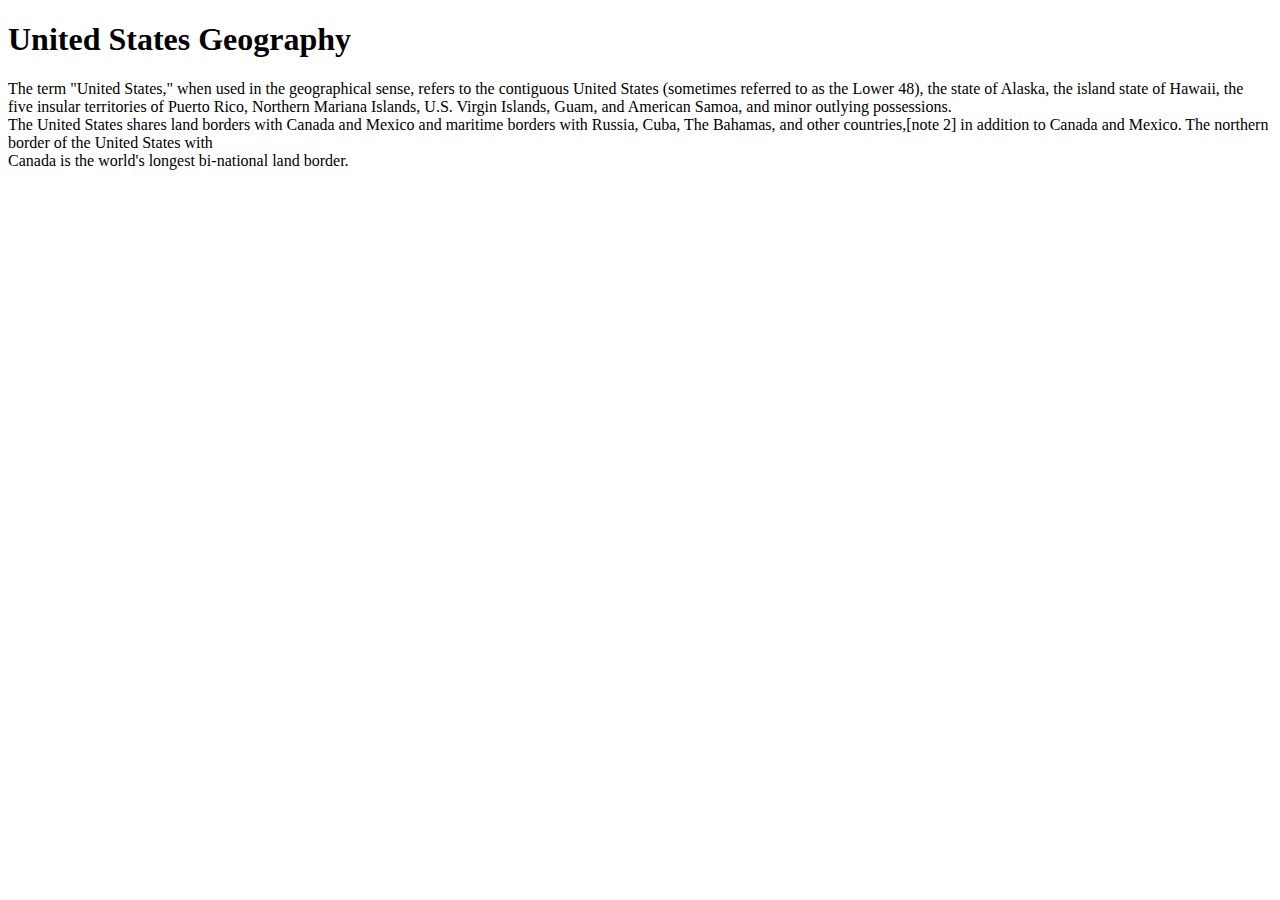
==== Assignment 1/index.html @ 1db037e2 "Updated Homework 1" ====
<!DOCTYPE html>
<html>
<head>
<title>Geography of the United States</title>
<h1>United States Geography</h1>
</head>
<body>
<p>The term "United States," when used in the geographical sense, refers to the contiguous United States (sometimes referred to as the Lower 48), the state of Alaska, the island state of Hawaii, the five insular territories of Puerto Rico, Northern Mariana Islands, U.S. Virgin Islands, Guam, and American Samoa, and minor outlying possessions.<br> The United States shares land borders with Canada and Mexico and maritime borders with Russia, Cuba, The Bahamas, and other countries,[note 2] in addition to Canada and Mexico. The northern border of the United States with 
    <br>Canada is the world's longest bi-national land border.</p>
</body>
</html>
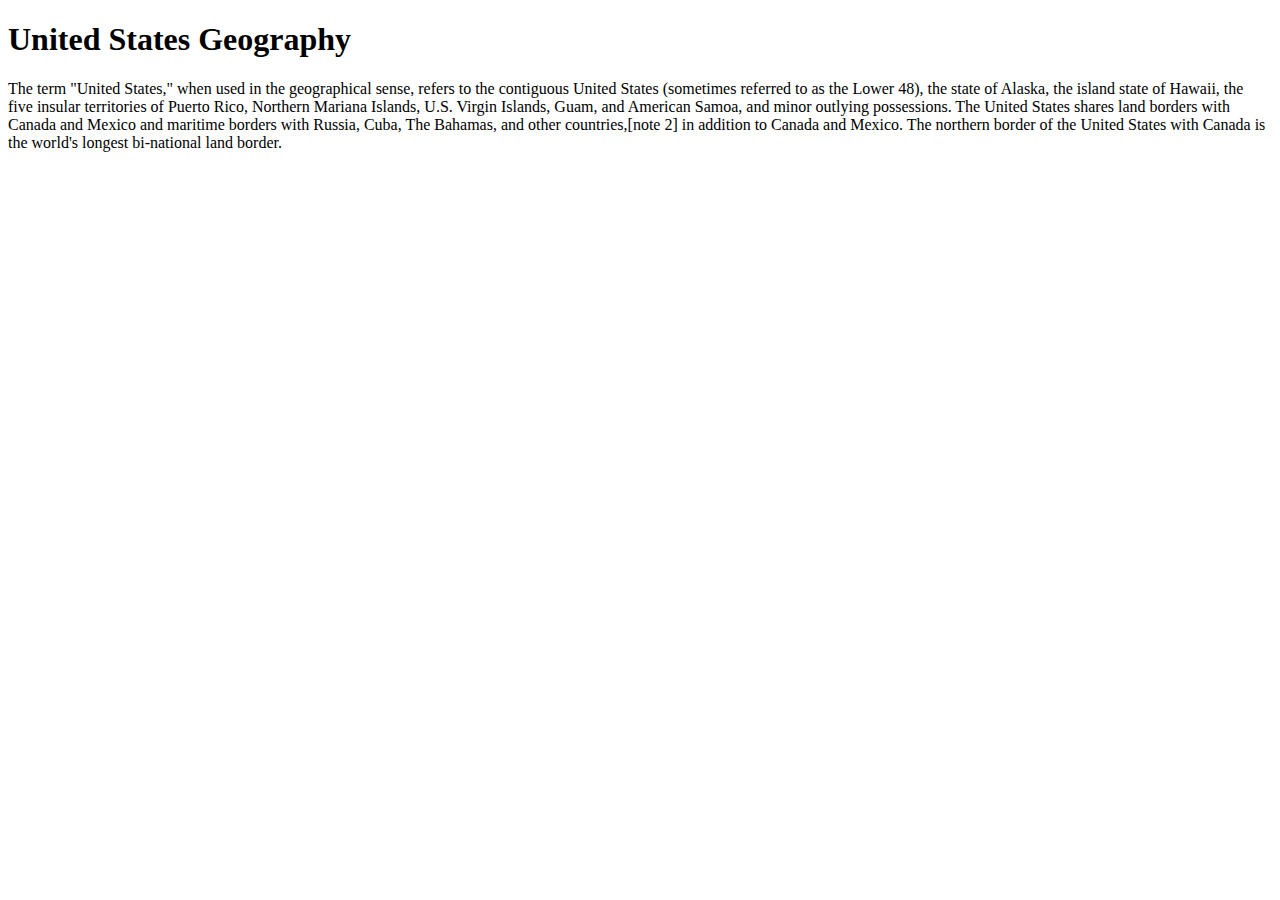
==== commit 3c05b7b1: "Updated Homework 1" ====
--- a/Assignment 1/index.html
+++ b/Assignment 1/index.html
@@ -5,7 +5,6 @@
 <h1>United States Geography</h1>
 </head>
 <body>
-<p>The term "United States," when used in the geographical sense, refers to the contiguous United States (sometimes referred to as the Lower 48), the state of Alaska, the island state of Hawaii, the five insular territories of Puerto Rico, Northern Mariana Islands, U.S. Virgin Islands, Guam, and American Samoa, and minor outlying possessions.<br> The United States shares land borders with Canada and Mexico and maritime borders with Russia, Cuba, The Bahamas, and other countries,[note 2] in addition to Canada and Mexico. The northern border of the United States with 
-    <br>Canada is the world's longest bi-national land border.</p>
+<p>The term "United States," when used in the geographical sense, refers to the contiguous United States (sometimes referred to as the Lower 48), the state of Alaska, the island state of Hawaii, the five insular territories of Puerto Rico, Northern Mariana Islands, U.S. Virgin Islands, Guam, and American Samoa, and minor outlying possessions. The United States shares land borders with Canada and Mexico and maritime borders with Russia, Cuba, The Bahamas, and other countries,[note 2] in addition to Canada and Mexico. The northern border of the United States with Canada is the world's longest bi-national land border.</p>
 </body>
 </html>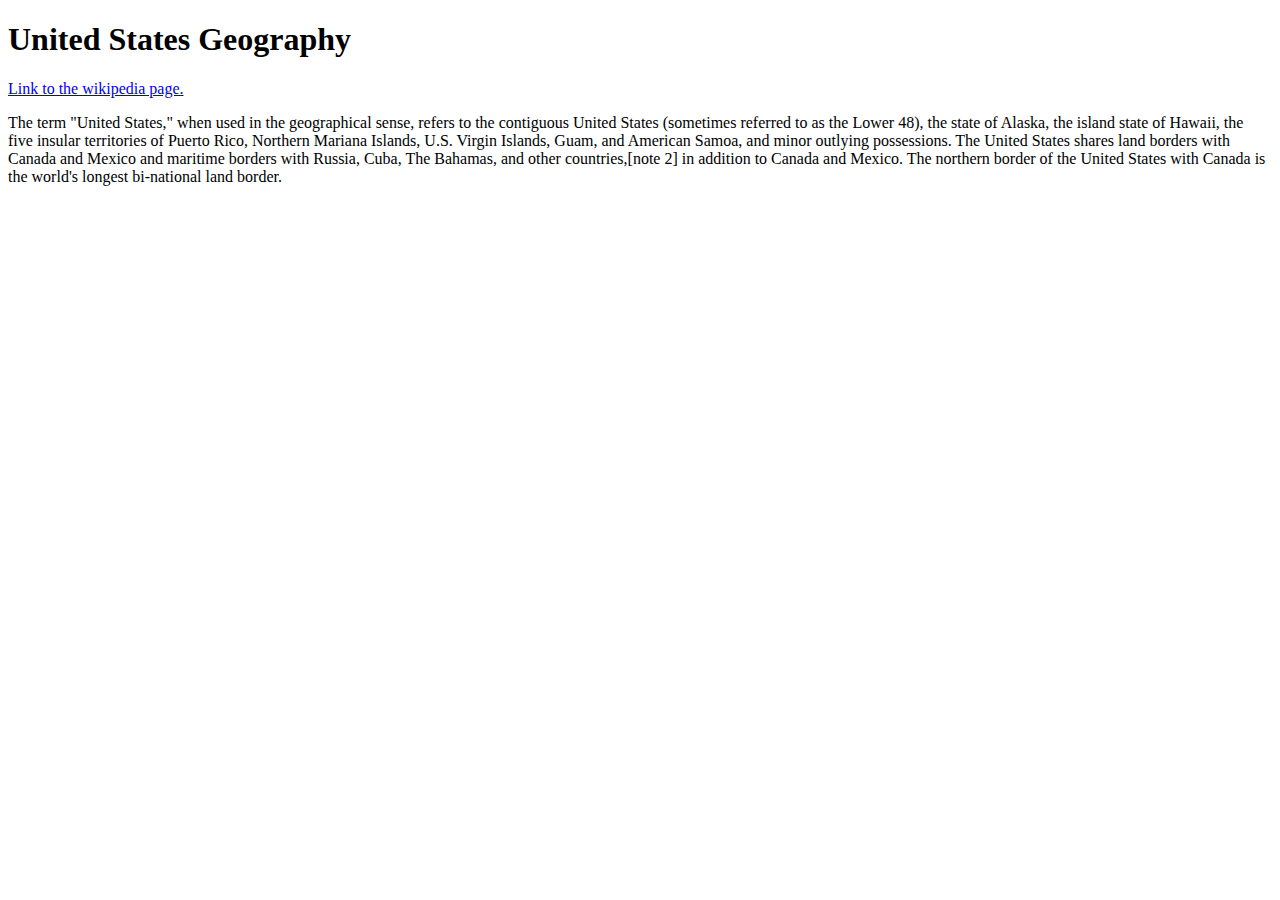
==== commit ed5169ef: "Updated Homework 1" ====
--- a/Assignment 1/index.html
+++ b/Assignment 1/index.html
@@ -5,6 +5,7 @@
 <h1>United States Geography</h1>
 </head>
 <body>
+<a href="https://en.wikipedia.org/wiki/Geography_of_the_United_States">Link to the wikipedia page.</a>
 <p>The term "United States," when used in the geographical sense, refers to the contiguous United States (sometimes referred to as the Lower 48), the state of Alaska, the island state of Hawaii, the five insular territories of Puerto Rico, Northern Mariana Islands, U.S. Virgin Islands, Guam, and American Samoa, and minor outlying possessions. The United States shares land borders with Canada and Mexico and maritime borders with Russia, Cuba, The Bahamas, and other countries,[note 2] in addition to Canada and Mexico. The northern border of the United States with Canada is the world's longest bi-national land border.</p>
 </body>
 </html>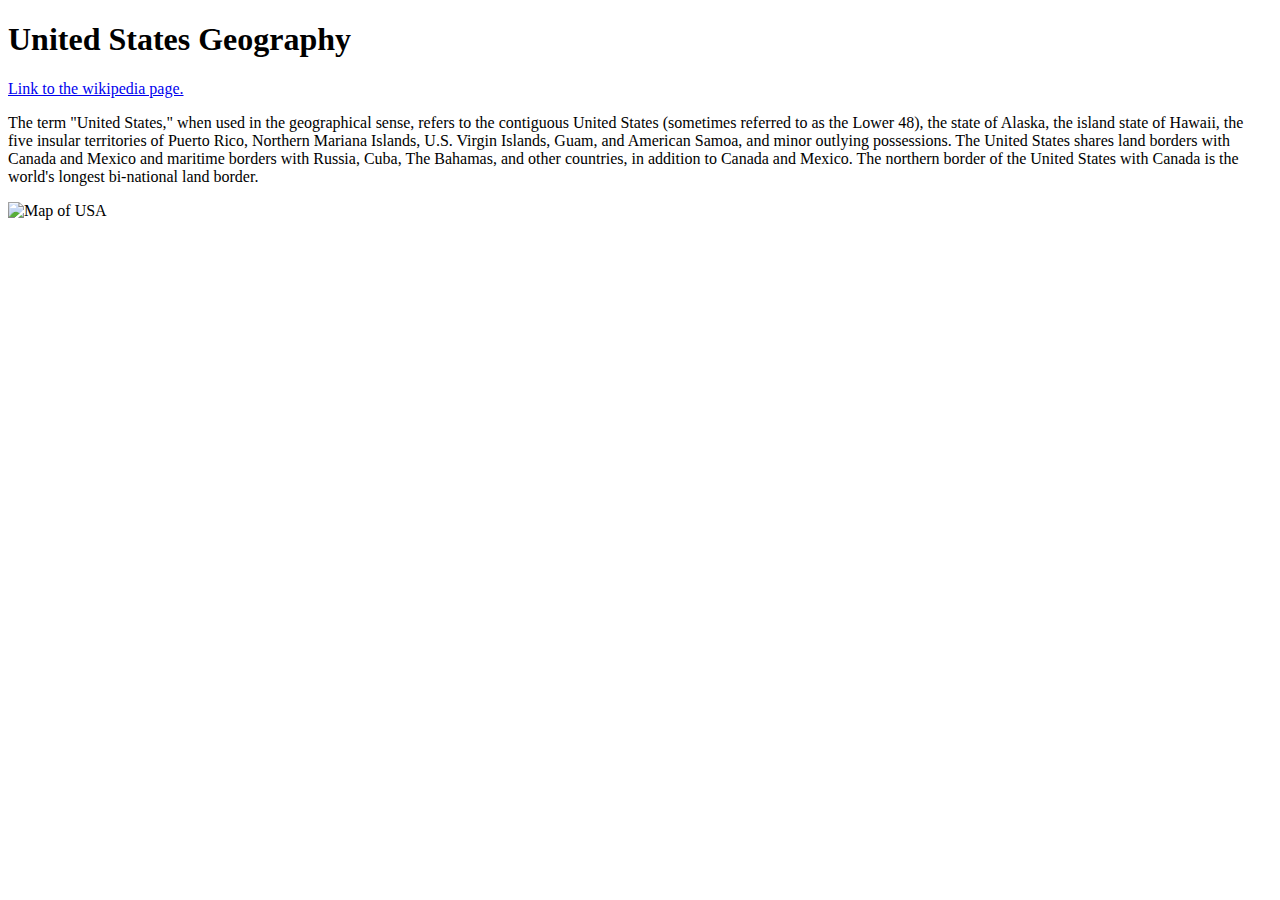
==== commit df29968b: "Updated Homework 1" ====
--- a/Assignment 1/index.html
+++ b/Assignment 1/index.html
@@ -6,6 +6,7 @@
 </head>
 <body>
 <a href="https://en.wikipedia.org/wiki/Geography_of_the_United_States">Link to the wikipedia page.</a>
-<p>The term "United States," when used in the geographical sense, refers to the contiguous United States (sometimes referred to as the Lower 48), the state of Alaska, the island state of Hawaii, the five insular territories of Puerto Rico, Northern Mariana Islands, U.S. Virgin Islands, Guam, and American Samoa, and minor outlying possessions. The United States shares land borders with Canada and Mexico and maritime borders with Russia, Cuba, The Bahamas, and other countries,[note 2] in addition to Canada and Mexico. The northern border of the United States with Canada is the world's longest bi-national land border.</p>
+<p>The term "United States," when used in the geographical sense, refers to the contiguous United States (sometimes referred to as the Lower 48), the state of Alaska, the island state of Hawaii, the five insular territories of Puerto Rico, Northern Mariana Islands, U.S. Virgin Islands, Guam, and American Samoa, and minor outlying possessions. The United States shares land borders with Canada and Mexico and maritime borders with Russia, Cuba, The Bahamas, and other countries, in addition to Canada and Mexico. The northern border of the United States with Canada is the world's longest bi-national land border.</p>
+<img src="USAmap.png" alt="Map of USA">
 </body>
 </html>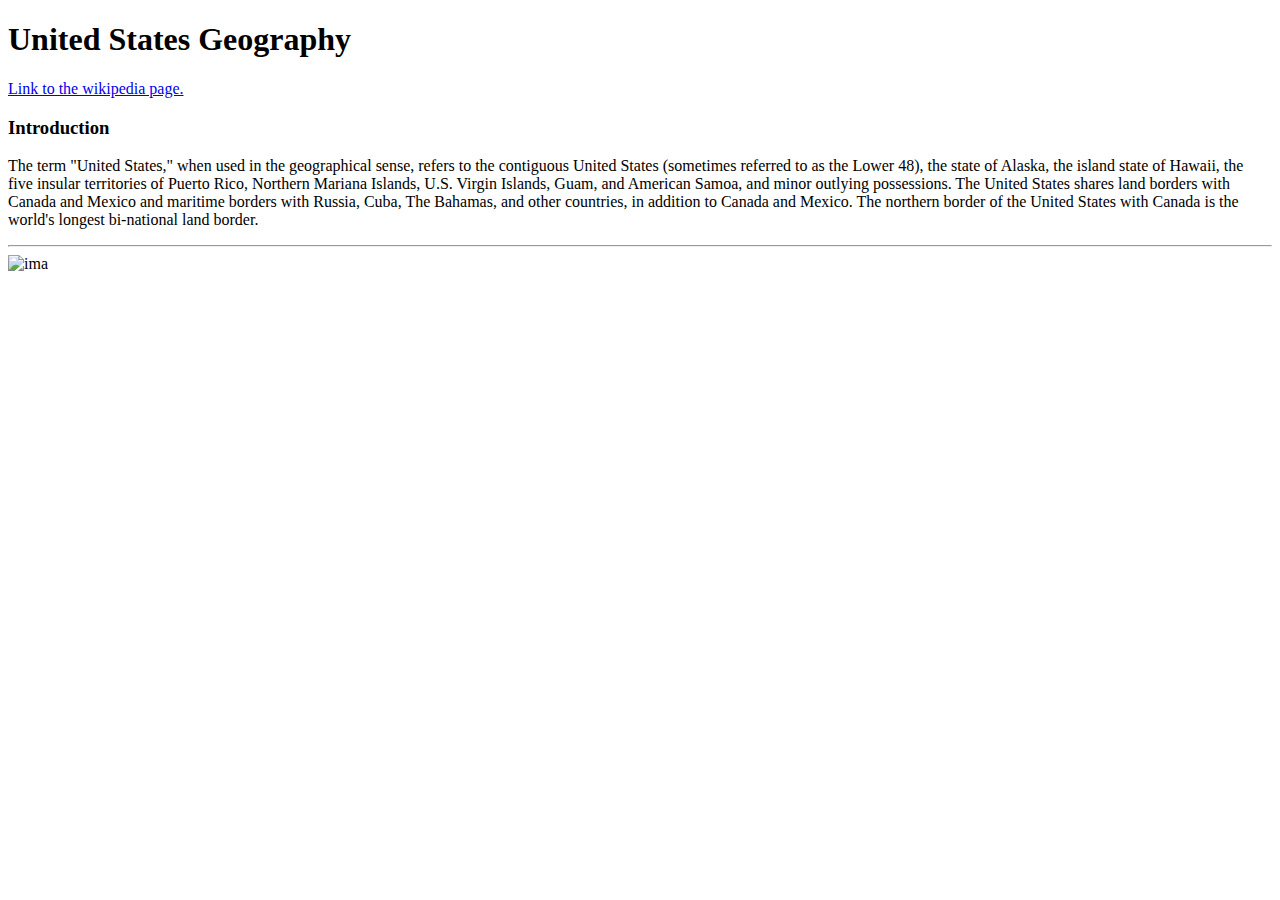
==== commit 2d8c4cad: "Added image" ====
--- a/Assignment 1/index.html
+++ b/Assignment 1/index.html
@@ -5,8 +5,12 @@
 <h1>United States Geography</h1>
 </head>
 <body>
+
 <a href="https://en.wikipedia.org/wiki/Geography_of_the_United_States">Link to the wikipedia page.</a>
+<h3> Introduction </h3>
 <p>The term "United States," when used in the geographical sense, refers to the contiguous United States (sometimes referred to as the Lower 48), the state of Alaska, the island state of Hawaii, the five insular territories of Puerto Rico, Northern Mariana Islands, U.S. Virgin Islands, Guam, and American Samoa, and minor outlying possessions. The United States shares land borders with Canada and Mexico and maritime borders with Russia, Cuba, The Bahamas, and other countries, in addition to Canada and Mexico. The northern border of the United States with Canada is the world's longest bi-national land border.</p>
-<img src="USAmap.png" alt="Map of USA">
+<hr></hr>
+<img src="https://www.nationsonline.org/maps/USA-map.jpg" alt="ima" width="300" height="200"> 
+
 </body>
 </html>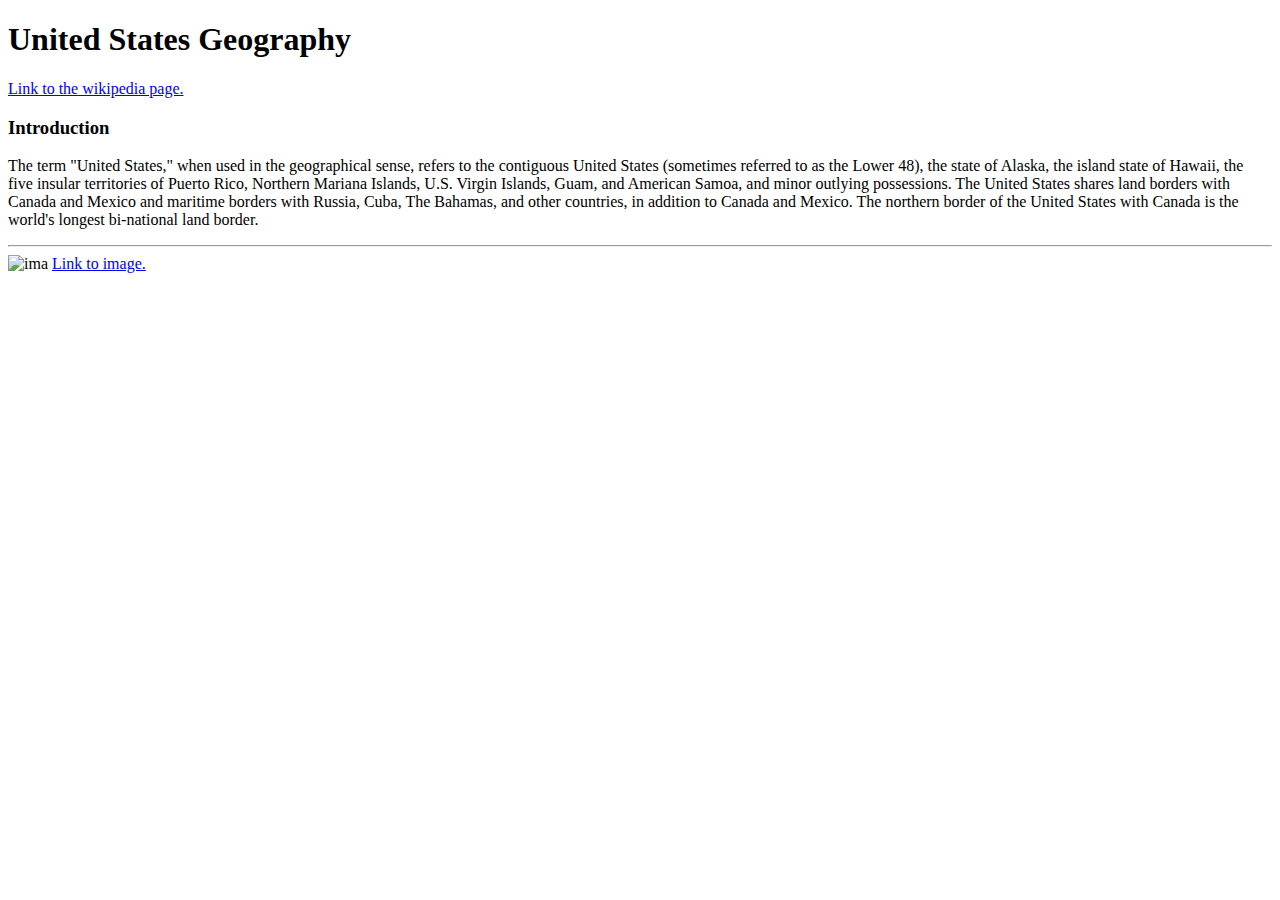
==== commit 5294c1a3: "Added image" ====
--- a/Assignment 1/index.html
+++ b/Assignment 1/index.html
@@ -10,7 +10,7 @@
 <h3> Introduction </h3>
 <p>The term "United States," when used in the geographical sense, refers to the contiguous United States (sometimes referred to as the Lower 48), the state of Alaska, the island state of Hawaii, the five insular territories of Puerto Rico, Northern Mariana Islands, U.S. Virgin Islands, Guam, and American Samoa, and minor outlying possessions. The United States shares land borders with Canada and Mexico and maritime borders with Russia, Cuba, The Bahamas, and other countries, in addition to Canada and Mexico. The northern border of the United States with Canada is the world's longest bi-national land border.</p>
 <hr></hr>
-<img src="https://www.nationsonline.org/maps/USA-map.jpg" alt="ima" width="300" height="200"> 
-
+<img src="https://www.nationsonline.org/maps/USA-map.jpg" alt="ima" width="500" height="300"> 
+<a href="https://www.nationsonline.org/maps/USA-map.jpg">Link to image.</a>
 </body>
 </html>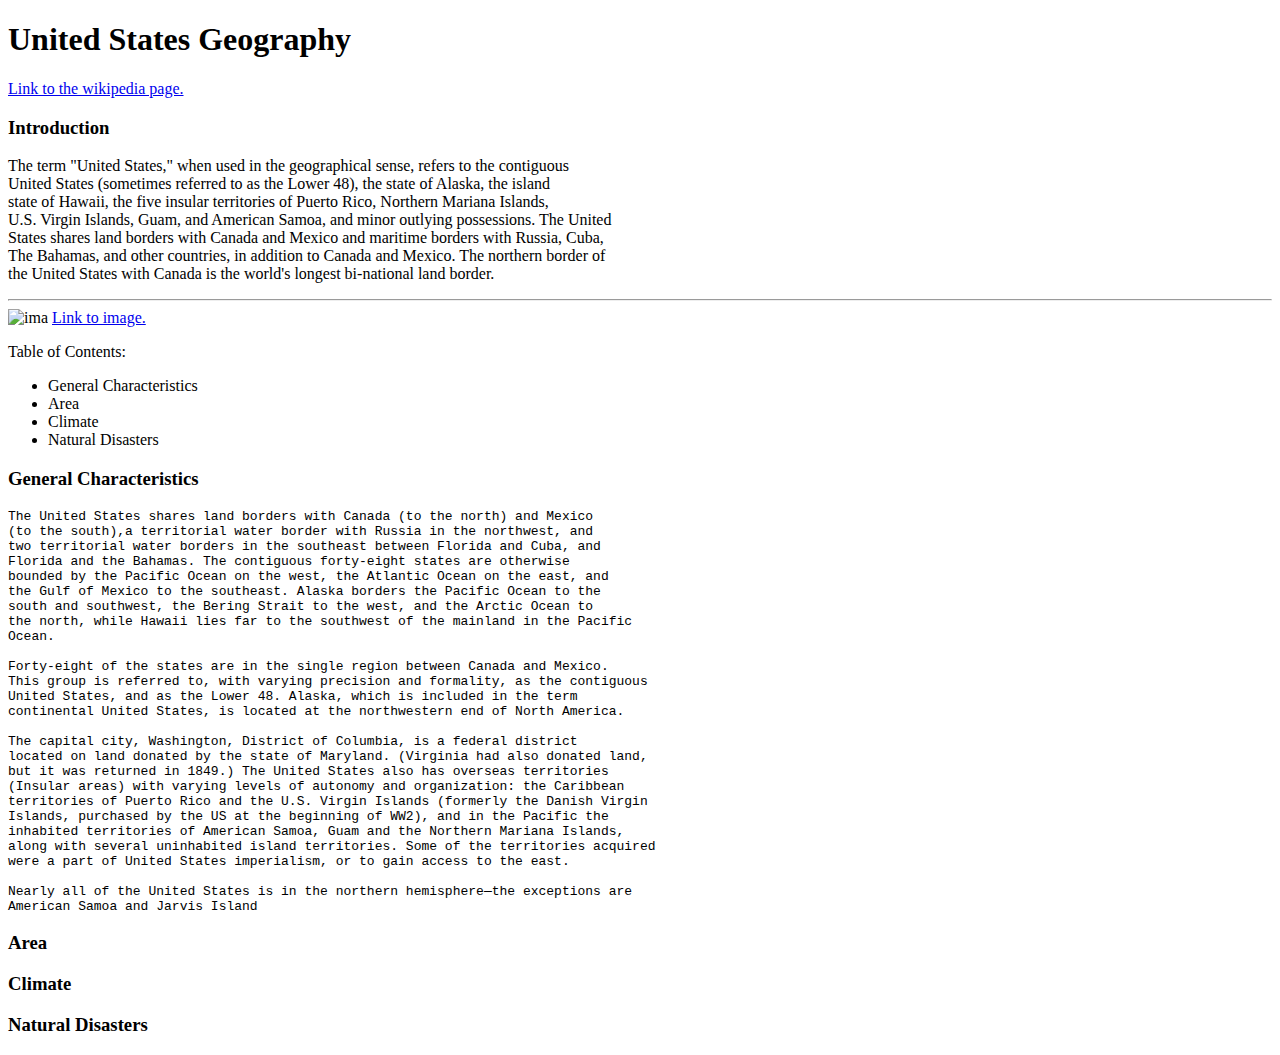
==== commit d181f84f: "Updated Assignent 1 again" ====
--- a/Assignment 1/index.html
+++ b/Assignment 1/index.html
@@ -8,9 +8,56 @@
 
 <a href="https://en.wikipedia.org/wiki/Geography_of_the_United_States">Link to the wikipedia page.</a>
 <h3> Introduction </h3>
-<p>The term "United States," when used in the geographical sense, refers to the contiguous United States (sometimes referred to as the Lower 48), the state of Alaska, the island state of Hawaii, the five insular territories of Puerto Rico, Northern Mariana Islands, U.S. Virgin Islands, Guam, and American Samoa, and minor outlying possessions. The United States shares land borders with Canada and Mexico and maritime borders with Russia, Cuba, The Bahamas, and other countries, in addition to Canada and Mexico. The northern border of the United States with Canada is the world's longest bi-national land border.</p>
+<p>The term "United States," when used in the geographical sense, refers to the contiguous <br>
+   United States (sometimes referred to as the Lower 48), the state of Alaska, the island <br>
+   state of Hawaii, the five insular territories of Puerto Rico, Northern Mariana Islands, <br>
+   U.S. Virgin Islands, Guam, and American Samoa, and minor outlying possessions. The United <br>
+   States shares land borders with Canada and Mexico and maritime borders with Russia, Cuba, <br>
+   The Bahamas, and other countries, in addition to Canada and Mexico. The northern border of <br>
+   the United States with Canada is the world's longest bi-national land border.</p>
 <hr></hr>
 <img src="https://www.nationsonline.org/maps/USA-map.jpg" alt="ima" width="500" height="300"> 
 <a href="https://www.nationsonline.org/maps/USA-map.jpg">Link to image.</a>
+<p>Table of Contents:</p>
+<ul>
+    <li>General Characteristics</li>
+    <li>Area</li>
+    <li>Climate</li>
+    <li>Natural Disasters</li>
+    
+</ul>
+<h3> General Characteristics </h3>
+<pre>
+The United States shares land borders with Canada (to the north) and Mexico 
+(to the south),a territorial water border with Russia in the northwest, and 
+two territorial water borders in the southeast between Florida and Cuba, and 
+Florida and the Bahamas. The contiguous forty-eight states are otherwise 
+bounded by the Pacific Ocean on the west, the Atlantic Ocean on the east, and 
+the Gulf of Mexico to the southeast. Alaska borders the Pacific Ocean to the 
+south and southwest, the Bering Strait to the west, and the Arctic Ocean to 
+the north, while Hawaii lies far to the southwest of the mainland in the Pacific 
+Ocean.
+
+Forty-eight of the states are in the single region between Canada and Mexico. 
+This group is referred to, with varying precision and formality, as the contiguous 
+United States, and as the Lower 48. Alaska, which is included in the term 
+continental United States, is located at the northwestern end of North America.
+
+The capital city, Washington, District of Columbia, is a federal district 
+located on land donated by the state of Maryland. (Virginia had also donated land, 
+but it was returned in 1849.) The United States also has overseas territories 
+(Insular areas) with varying levels of autonomy and organization: the Caribbean 
+territories of Puerto Rico and the U.S. Virgin Islands (formerly the Danish Virgin 
+Islands, purchased by the US at the beginning of WW2), and in the Pacific the 
+inhabited territories of American Samoa, Guam and the Northern Mariana Islands, 
+along with several uninhabited island territories. Some of the territories acquired 
+were a part of United States imperialism, or to gain access to the east.
+
+Nearly all of the United States is in the northern hemisphere—the exceptions are 
+American Samoa and Jarvis Island
+</pre>
+<h3> Area </h3>
+<h3> Climate </h3>
+<h3> Natural Disasters </h3>
 </body>
 </html>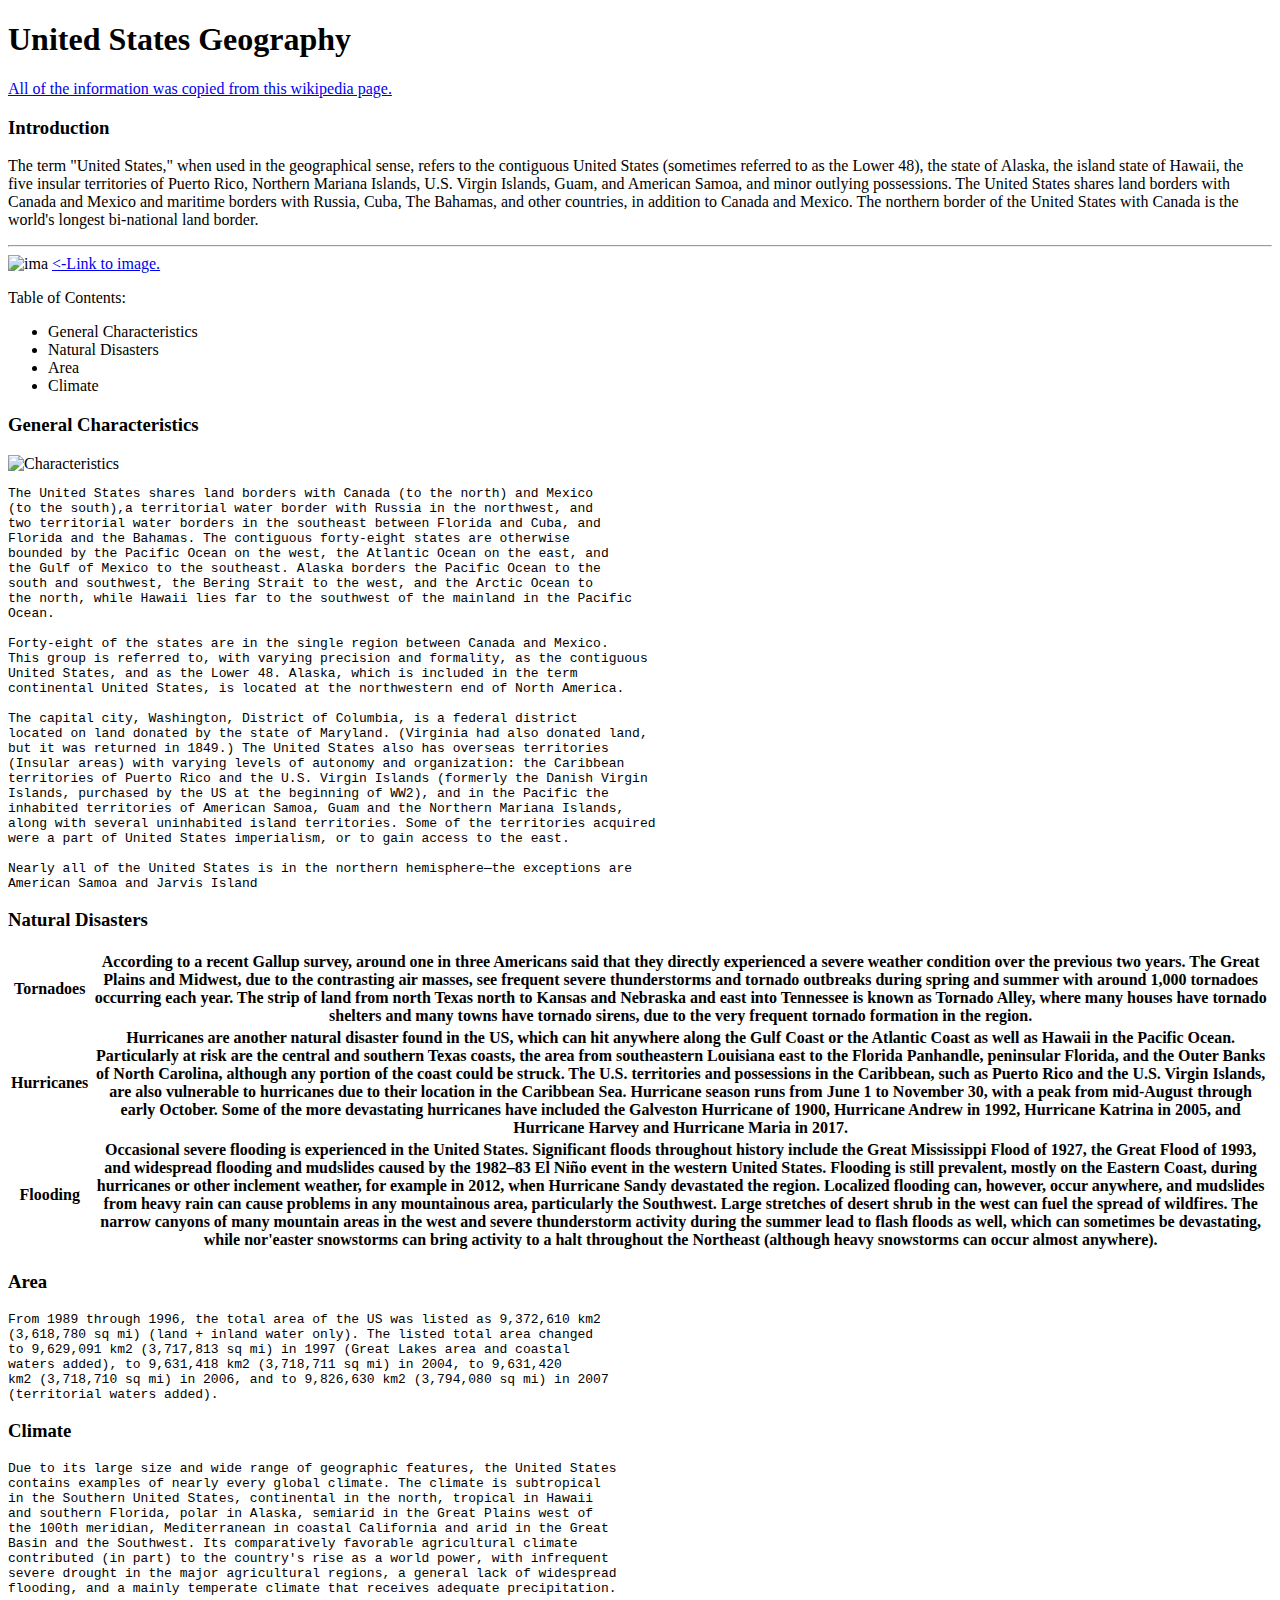
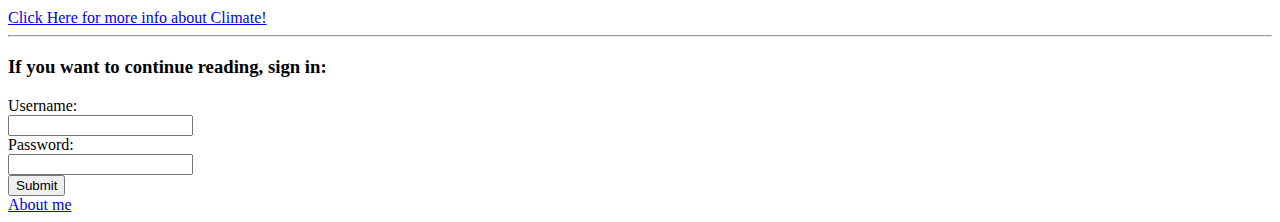
==== commit f0049480: "updated index" ====
--- a/Assignment 1/index.html
+++ b/Assignment 1/index.html
@@ -1,32 +1,40 @@
 <!DOCTYPE html>
 <html>
 <head>
+  <meta charset="UTF-8">
+  <meta name="description" content="Geography of the United States">
+  <meta name="keywords" content="Introduction, Natural Disasters, General Charac">
+  <meta name="author" content="John Doe">
+  <meta name="viewport" content="width=device-width, initial-scale=1.0">
 <title>Geography of the United States</title>
 <h1>United States Geography</h1>
 </head>
 <body>
 
-<a href="https://en.wikipedia.org/wiki/Geography_of_the_United_States">Link to the wikipedia page.</a>
+<a href="https://en.wikipedia.org/wiki/Geography_of_the_United_States">All of the information was copied from this wikipedia page.</a>
 <h3> Introduction </h3>
-<p>The term "United States," when used in the geographical sense, refers to the contiguous <br>
-   United States (sometimes referred to as the Lower 48), the state of Alaska, the island <br>
-   state of Hawaii, the five insular territories of Puerto Rico, Northern Mariana Islands, <br>
-   U.S. Virgin Islands, Guam, and American Samoa, and minor outlying possessions. The United <br>
-   States shares land borders with Canada and Mexico and maritime borders with Russia, Cuba, <br>
-   The Bahamas, and other countries, in addition to Canada and Mexico. The northern border of <br>
+<p>The term "United States," when used in the geographical sense, refers to the contiguous 
+   United States (sometimes referred to as the Lower 48), the state of Alaska, the island 
+   state of Hawaii, the five insular territories of Puerto Rico, Northern Mariana Islands, 
+   U.S. Virgin Islands, Guam, and American Samoa, and minor outlying possessions. The United 
+   States shares land borders with Canada and Mexico and maritime borders with Russia, Cuba, 
+   The Bahamas, and other countries, in addition to Canada and Mexico. The northern border of 
    the United States with Canada is the world's longest bi-national land border.</p>
 <hr></hr>
 <img src="https://www.nationsonline.org/maps/USA-map.jpg" alt="ima" width="500" height="300"> 
-<a href="https://www.nationsonline.org/maps/USA-map.jpg">Link to image.</a>
+<a href="https://www.nationsonline.org/maps/USA-map.jpg"><-Link to image.</a>
 <p>Table of Contents:</p>
 <ul>
     <li>General Characteristics</li>
+    <li>Natural Disasters</li>
     <li>Area</li>
     <li>Climate</li>
-    <li>Natural Disasters</li>
     
 </ul>
 <h3> General Characteristics </h3>
+<img src="https://external-content.duckduckgo.com/iu/?u=https%3A%2F%2Ftse1.mm.bing.
+net%2Fth%3Fid%3DOIP.uepPeSMVZofuq5FIrgJO2gHaEZ%26pid%3DApi&f=1&ipt=8178b49725d400e8fc4b944d56c17fe62e7c42a3efe0fa999bbfc32149e74
+418&ipo=images" alt="Characteristics">
 <pre>
 The United States shares land borders with Canada (to the north) and Mexico 
 (to the south),a territorial water border with Russia in the northwest, and 
@@ -56,8 +64,69 @@
 Nearly all of the United States is in the northern hemisphere—the exceptions are 
 American Samoa and Jarvis Island
 </pre>
+<h3> Natural Disasters </h3>
+<table>
+    <tr>
+        <th>Tornadoes</th>
+        <th>According to a recent Gallup survey, around one in three Americans said that they directly experienced a severe weather condition over the previous two years.
+        The Great Plains and Midwest, due to the contrasting air masses, see frequent severe thunderstorms and tornado outbreaks during spring and summer with around 
+        1,000 tornadoes occurring each year. The strip of land from north Texas north to Kansas and Nebraska and east into Tennessee is known as Tornado Alley, 
+        where many houses have tornado shelters and many towns have tornado sirens, due to the very frequent tornado formation in the region. </th>
+    </tr>
+    <tr>
+        <th>Hurricanes</th>
+        <th>Hurricanes are another natural disaster found in the US, which can hit anywhere along the Gulf Coast or the Atlantic Coast as well as Hawaii in the Pacific 
+        Ocean. Particularly at risk are the central and southern Texas coasts, the area from southeastern Louisiana east to the Florida Panhandle, peninsular Florida, 
+        and the Outer Banks of North Carolina, although any portion of the coast could be struck. The U.S. territories and possessions in the Caribbean, such as Puerto
+        Rico and the U.S. Virgin Islands, are also vulnerable to hurricanes due to their location in the Caribbean Sea. Hurricane season runs from June 1 to November 30, 
+        with a peak from mid-August through early October. Some of the more devastating hurricanes have included the Galveston Hurricane of 1900, Hurricane Andrew in 1992, 
+        Hurricane Katrina in 2005, and Hurricane Harvey and Hurricane Maria in 2017. </th>
+    </tr>
+    <tr>
+        <th>Flooding</th>
+        <th>Occasional severe flooding is experienced in the United States. Significant floods throughout history include the Great Mississippi Flood of 1927, the Great 
+        Flood of 1993, and widespread flooding and mudslides caused by the 1982–83 El Niño event in the western United States. Flooding is still prevalent, mostly on 
+        the Eastern Coast, during hurricanes or other inclement weather, for example in 2012, when Hurricane Sandy devastated the region. Localized flooding can, however, 
+        occur anywhere, and mudslides from heavy rain can cause problems in any mountainous area, particularly the Southwest. Large stretches of desert shrub in the west 
+        can fuel the spread of wildfires. The narrow canyons of many mountain areas in the west and severe thunderstorm activity during the summer lead to flash floods 
+        as well, which can sometimes be devastating, while nor'easter snowstorms can bring activity to a halt throughout the Northeast (although heavy snowstorms can 
+        occur almost anywhere). </th>
+    </tr>
+</table>
 <h3> Area </h3>
+<pre>
+From 1989 through 1996, the total area of the US was listed as 9,372,610 km2 
+(3,618,780 sq mi) (land + inland water only). The listed total area changed 
+to 9,629,091 km2 (3,717,813 sq mi) in 1997 (Great Lakes area and coastal 
+waters added), to 9,631,418 km2 (3,718,711 sq mi) in 2004, to 9,631,420 
+km2 (3,718,710 sq mi) in 2006, and to 9,826,630 km2 (3,794,080 sq mi) in 2007 
+(territorial waters added).
+</pre>
+
 <h3> Climate </h3>
-<h3> Natural Disasters </h3>
+<pre>
+Due to its large size and wide range of geographic features, the United States 
+contains examples of nearly every global climate. The climate is subtropical 
+in the Southern United States, continental in the north, tropical in Hawaii 
+and southern Florida, polar in Alaska, semiarid in the Great Plains west of 
+the 100th meridian, Mediterranean in coastal California and arid in the Great 
+Basin and the Southwest. Its comparatively favorable agricultural climate 
+contributed (in part) to the country's rise as a world power, with infrequent 
+severe drought in the major agricultural regions, a general lack of widespread 
+flooding, and a mainly temperate climate that receives adequate precipitation.     
+</pre>
+<a href="https://en.wikipedia.org/wiki/Geography_of_the_United_States#Climate">Click Here for more info about Climate!</a>
+
+<hr></hr>
+<h3>If you want to continue reading, sign in:</h3>
+<form>
+    <label for="fname">Username:</label><br>
+    <input type="text" id="user" name="user" value=""><br>
+    <label for="lname">Password:</label><br>
+    <input type="text" id="pass" name="pass" value=""><br>
+    <input type="Submit" value="Submit">
+  </form>
+
+<a href="about.html">About me</a>
 </body>
 </html>